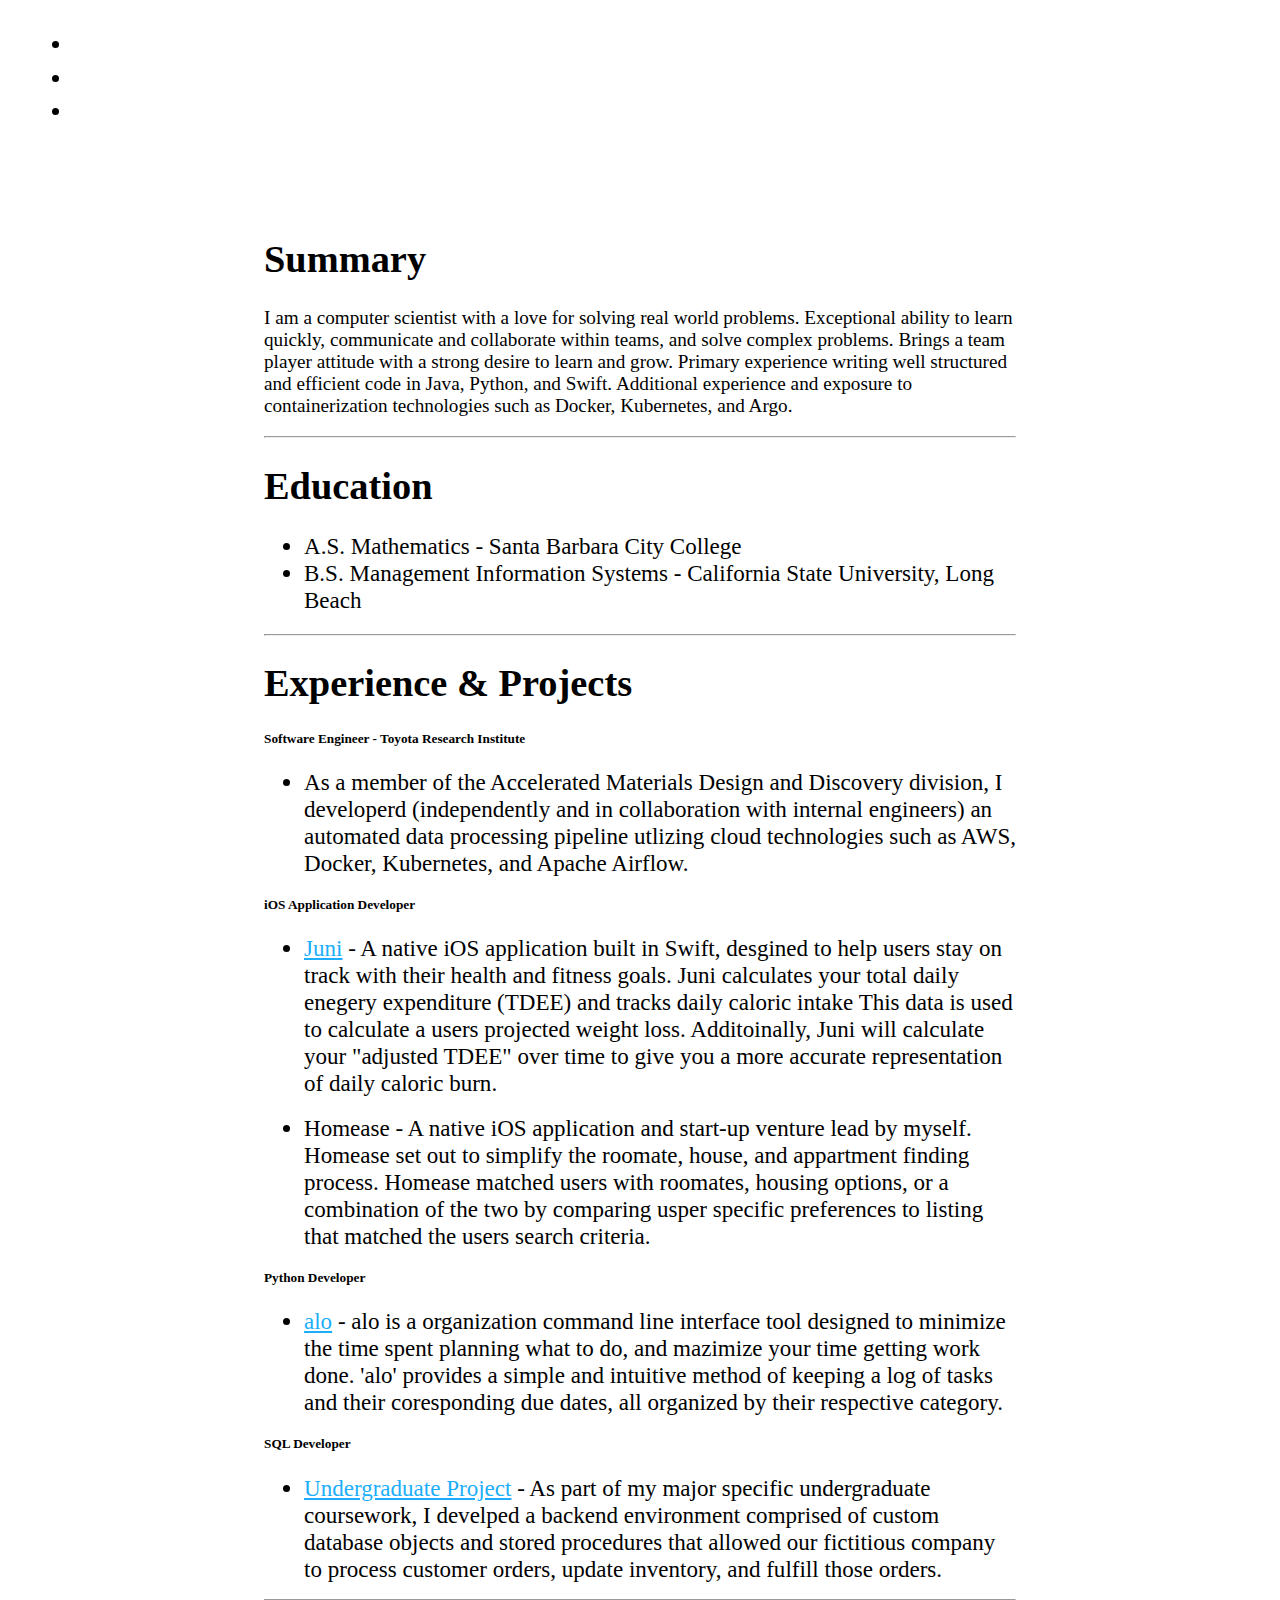
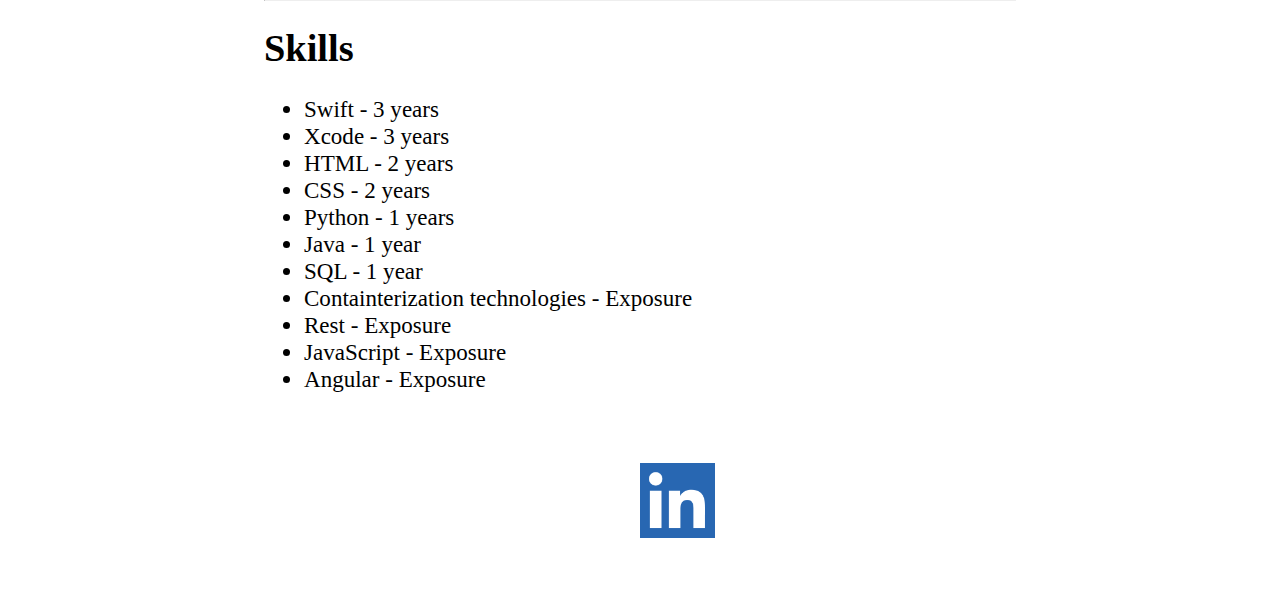
==== cv.html @ b25e5118 "updated cv" ====
<!DOCTYPE html>
<html lang="en">

<head>
    <meta charset="UTF-8">
    <meta name="viewport" content="width=device-width, initial-scale=1">

    <!-- Bootstrap CSS -->
    <link href="https://cdn.jsdelivr.net/npm/bootstrap@5.0.1/dist/css/bootstrap.min.css" rel="stylesheet"
        integrity="sha384-+0n0xVW2eSR5OomGNYDnhzAbDsOXxcvSN1TPprVMTNDbiYZCxYbOOl7+AMvyTG2x" crossorigin="anonymous">
    <link rel="stylesheet" href="cv.css">

    <title>CV</title>
</head>
<header>
    <nav>
        <ul class="nav justify-content-center">
            <li class="nav-item">
                <a class="nav-link" href="index.html">About</a>
            </li>
            <li class="nav-item">
                <a class="nav-link" href="projects.html">Projects</a>
            </li>
            <li class="nav-item">
                <a class="nav-link" href="cv.html">CV</a>
            </li>
        </ul>
    </nav>
</header>

<body class="bg-dark">
    <main>
        <div>
            <h1 class="text-light">Summary</h1>
            <p class="text-light">I am a computer scientist with a love for solving real world problems. Exceptional
                ability to
                learn quickly, communicate and collaborate within teams, and solve complex problems. Brings a team
                player attitude with
                a strong desire to learn and grow. Primary experience writing well structured and efficient code in
                Java, Python, and Swift. Additional experience and exposure to containerization technologies such as
                Docker, Kubernetes, and Argo.</p>
        </div>
        <hr>
        <div>
            <h1 class="text-light">Education</h1>
            <p>
            <ul>
                <li class="text-light">A.S. Mathematics - Santa Barbara City College</li>
                <li class="text-light">B.S. Management Information Systems - California State University, Long Beach
                </li>
            </ul>
            </p>
        </div>
        <hr>
        <div>
            <h1 class="text-light">Experience & Projects</h1>
            <h5 class="text-light">Software Engineer - Toyota Research Institute</h2>
                <ul>
                    <li class="text-light"> As a member of the Accelerated Materials Design and Discovery division, I
                        developerd (independently and in collaboration with internal engineers) an automated data
                        processing pipeline utlizing cloud technologies such as AWS, Docker, Kubernetes, and Apache
                        Airflow.</li>
                </ul>
                <h5 class="text-light">iOS Application Developer</h2>
                    <ul>
                        <li class="text-light"><a href="https://github.com/mi-barry/Juni" target="_blank">Juni</a> - A
                            native
                            iOS application built in Swift, desgined to help users stay on
                            track with their health and fitness goals. Juni calculates your total daily enegery
                            expenditure
                            (TDEE) and tracks daily caloric intake This data is used to calculate a users projected
                            weight
                            loss.
                            Additoinally, Juni will calculate your "adjusted TDEE" over time to give you a more accurate
                            representation of daily caloric burn.</li>
                        <br>
                        <li class="text-light">Homease - A native iOS application and start-up venture lead by myself.
                            Homease set out to simplify the roomate, house, and appartment finding process. Homease
                            matched
                            users with roomates, housing options, or a combination of the two by comparing usper
                            specific
                            preferences to listing that matched the users search criteria.</li>
                    </ul>
                    <h5 class="text-light">Python Developer</h5>
                    <ul>
                        <li class="text-light"><a href="https://github.com/mi-barry/alo" target="_blank">alo</a> - alo
                            is a
                            organization command line interface tool designed to minimize the time spent planning
                            what to do, and mazimize your time getting work done. 'alo'
                            provides a simple and intuitive method of keeping a log of tasks and their coresponding
                            due dates, all organized by their respective category.</li>
                    </ul>
                    <h5 class="text-light">SQL Developer</h4>
                        <ul>
                            <li class="text-light"><a href="https://github.com/mi-barry/SQLProject"
                                    target="_blank">Undergraduate Project</a> -
                                As part of my major specific undergraduate coursework, I develped a backend environment
                                comprised of custom database objects and stored procedures that allowed our fictitious
                                company
                                to
                                process
                                customer orders, update inventory, and fulfill those orders.
                            </li>
                        </ul>
        </div>
        <hr>
        <div>
            <h1 class="text-light">Skills</h1>
            <ul>
                <li class="text-light">Swift - 3 years</li>
                <li class="text-light">Xcode - 3 years</li>
                <li class="text-light">HTML - 2 years</li>
                <li class="text-light"> CSS - 2 years</li>
                <li class="text-light">Python - 1 years</li>
                <li class="text-light">Java - 1 year</li>
                <li class="text-light">SQL - 1 year</li>
                <li class="text-light">Containterization technologies - Exposure</li>
                <li class="text-light">Rest - Exposure</li>
                <li class="text-light">JavaScript - Exposure</li>
                <li class="text-light">Angular - Exposure</li>
            </ul>
        </div>
    </main>

    <!-- Bootstrap Popper Bundle -->
    <script src="https://cdn.jsdelivr.net/npm/bootstrap@5.0.1/dist/js/bootstrap.bundle.min.js"
        integrity="sha384-gtEjrD/SeCtmISkJkNUaaKMoLD0//ElJ19smozuHV6z3Iehds+3Ulb9Bn9Plx0x4"
        crossorigin="anonymous"></script>
</body>
<footer>
    <a href="https://github.com/mi-barry" target="_blank">
        <img class="footerImages" src="assets/gitlight.png" alt="Link to my Github profile.">
    </a>
    <a href="https://www.linkedin.com/in/michael-barry-663a85113/" target="_blank">
        <img class="footerImages" src="assets/linkedin.png" alt="Link to my Linkedin profile.">
    </a>
</footer>

</html>
---- cv.css ----
body {
    padding-top: 0.75vh;
}

main {
    padding-top: 70px;
    padding-left: 20vw;
    padding-right: 20vw;
}

hr {
    color: white;
}

h1 {
    font-size: 3vw;
}

h5 {
    margin-top: 20px;
}

p {
    font-size: 1.5vw;
}

li {
    font-size: 1.8vw;
}

a {
    color: rgb(28, 174, 250);
}

footer {
    margin-top: 70px;
    display: flex;
    justify-content: center;
}

.nav-item {
    margin-bottom: 0.75vh;
    margin-right: 25px;
    margin-left: 25px;
    font-size: x-large;
}

.nav-item > a {
    border-bottom: 1px solid transparent;
}

.nav-item > a:hover {
    color: rgb(28, 174, 250);
    border-bottom: 1px solid rgb(28, 174, 250);
}

.nav-link {
    color: white;
}

.footerImages {
    width: 75px;
    height: 75px;
    margin-right: 30px;
    margin-bottom: 50px;
}

@media (max-width: 720px) {
    .nav-item {
        margin-right: 10px;
        margin-left: 10px;
        font-size: medium;
    }
    main {
        padding-top: 10px;
        padding-left: 5vw;
        padding-right: 5vw;
    }

}

@media (max-width: 550px) {
    .nav-item {
        margin-right: 0;
        margin-left: 0;
    }
}
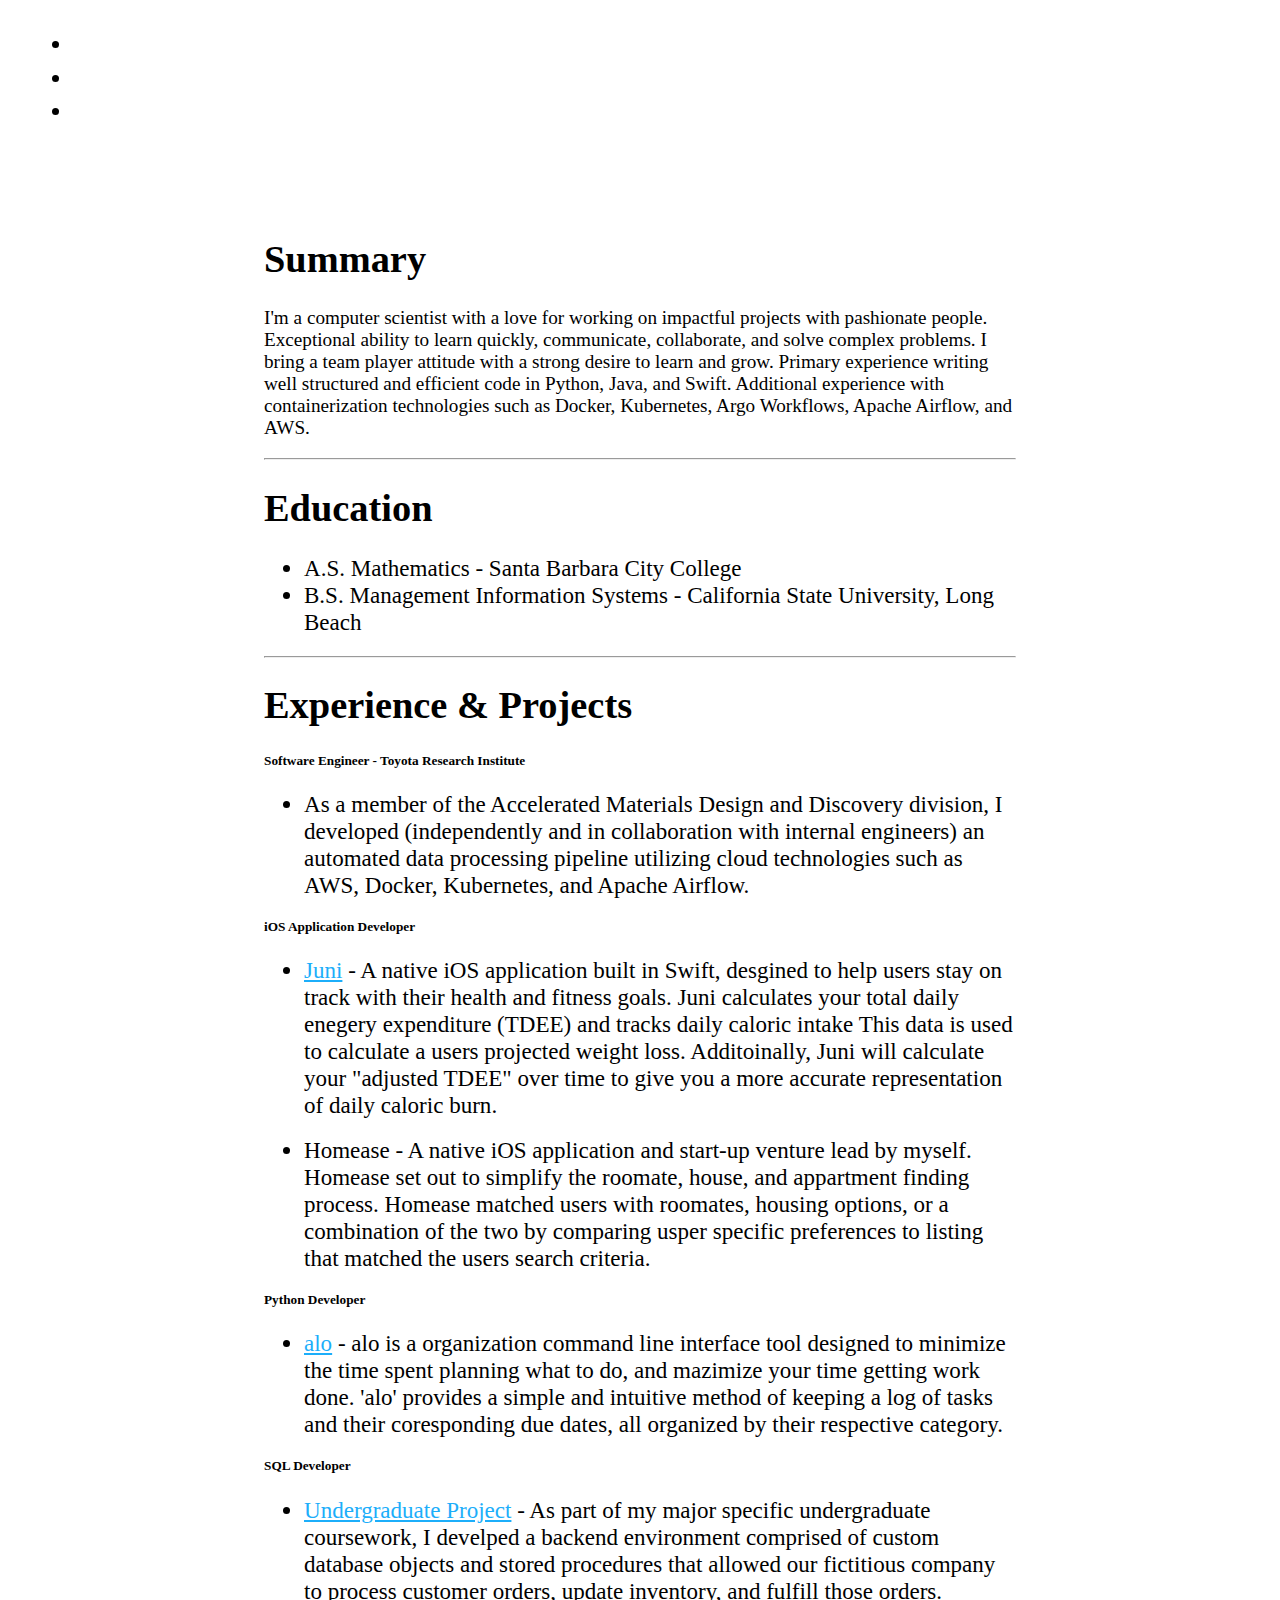
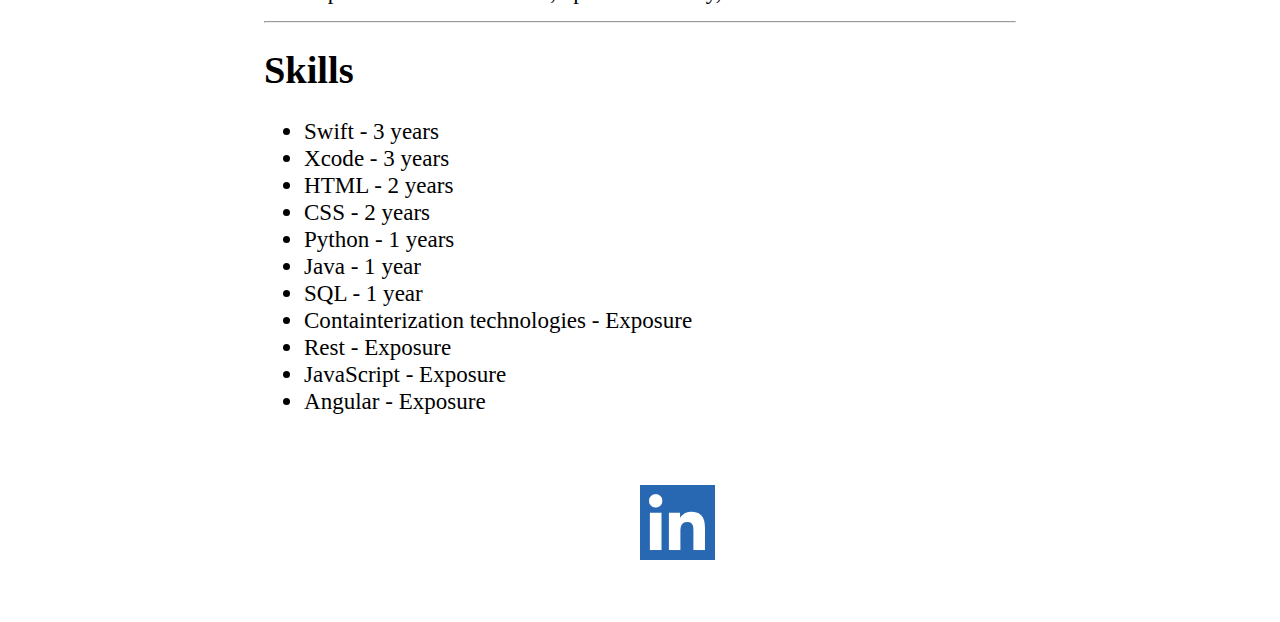
==== commit 9800bfef: "minor updates" ====
--- a/cv.html
+++ b/cv.html
@@ -32,13 +32,14 @@
     <main>
         <div>
             <h1 class="text-light">Summary</h1>
-            <p class="text-light">I am a computer scientist with a love for solving real world problems. Exceptional
+            <p class="text-light">I'm a computer scientist with a love for working on impactful projects with pashionate
+                people. Exceptional
                 ability to
-                learn quickly, communicate and collaborate within teams, and solve complex problems. Brings a team
+                learn quickly, communicate, collaborate, and solve complex problems. I bring a team
                 player attitude with
                 a strong desire to learn and grow. Primary experience writing well structured and efficient code in
-                Java, Python, and Swift. Additional experience and exposure to containerization technologies such as
-                Docker, Kubernetes, and Argo.</p>
+                Python, Java, and Swift. Additional experience with containerization technologies such as
+                Docker, Kubernetes, Argo Workflows, Apache Airflow, and AWS.</p>
         </div>
         <hr>
         <div>
@@ -57,8 +58,8 @@
             <h5 class="text-light">Software Engineer - Toyota Research Institute</h2>
                 <ul>
                     <li class="text-light"> As a member of the Accelerated Materials Design and Discovery division, I
-                        developerd (independently and in collaboration with internal engineers) an automated data
-                        processing pipeline utlizing cloud technologies such as AWS, Docker, Kubernetes, and Apache
+                        developed (independently and in collaboration with internal engineers) an automated data
+                        processing pipeline utilizing cloud technologies such as AWS, Docker, Kubernetes, and Apache
                         Airflow.</li>
                 </ul>
                 <h5 class="text-light">iOS Application Developer</h2>
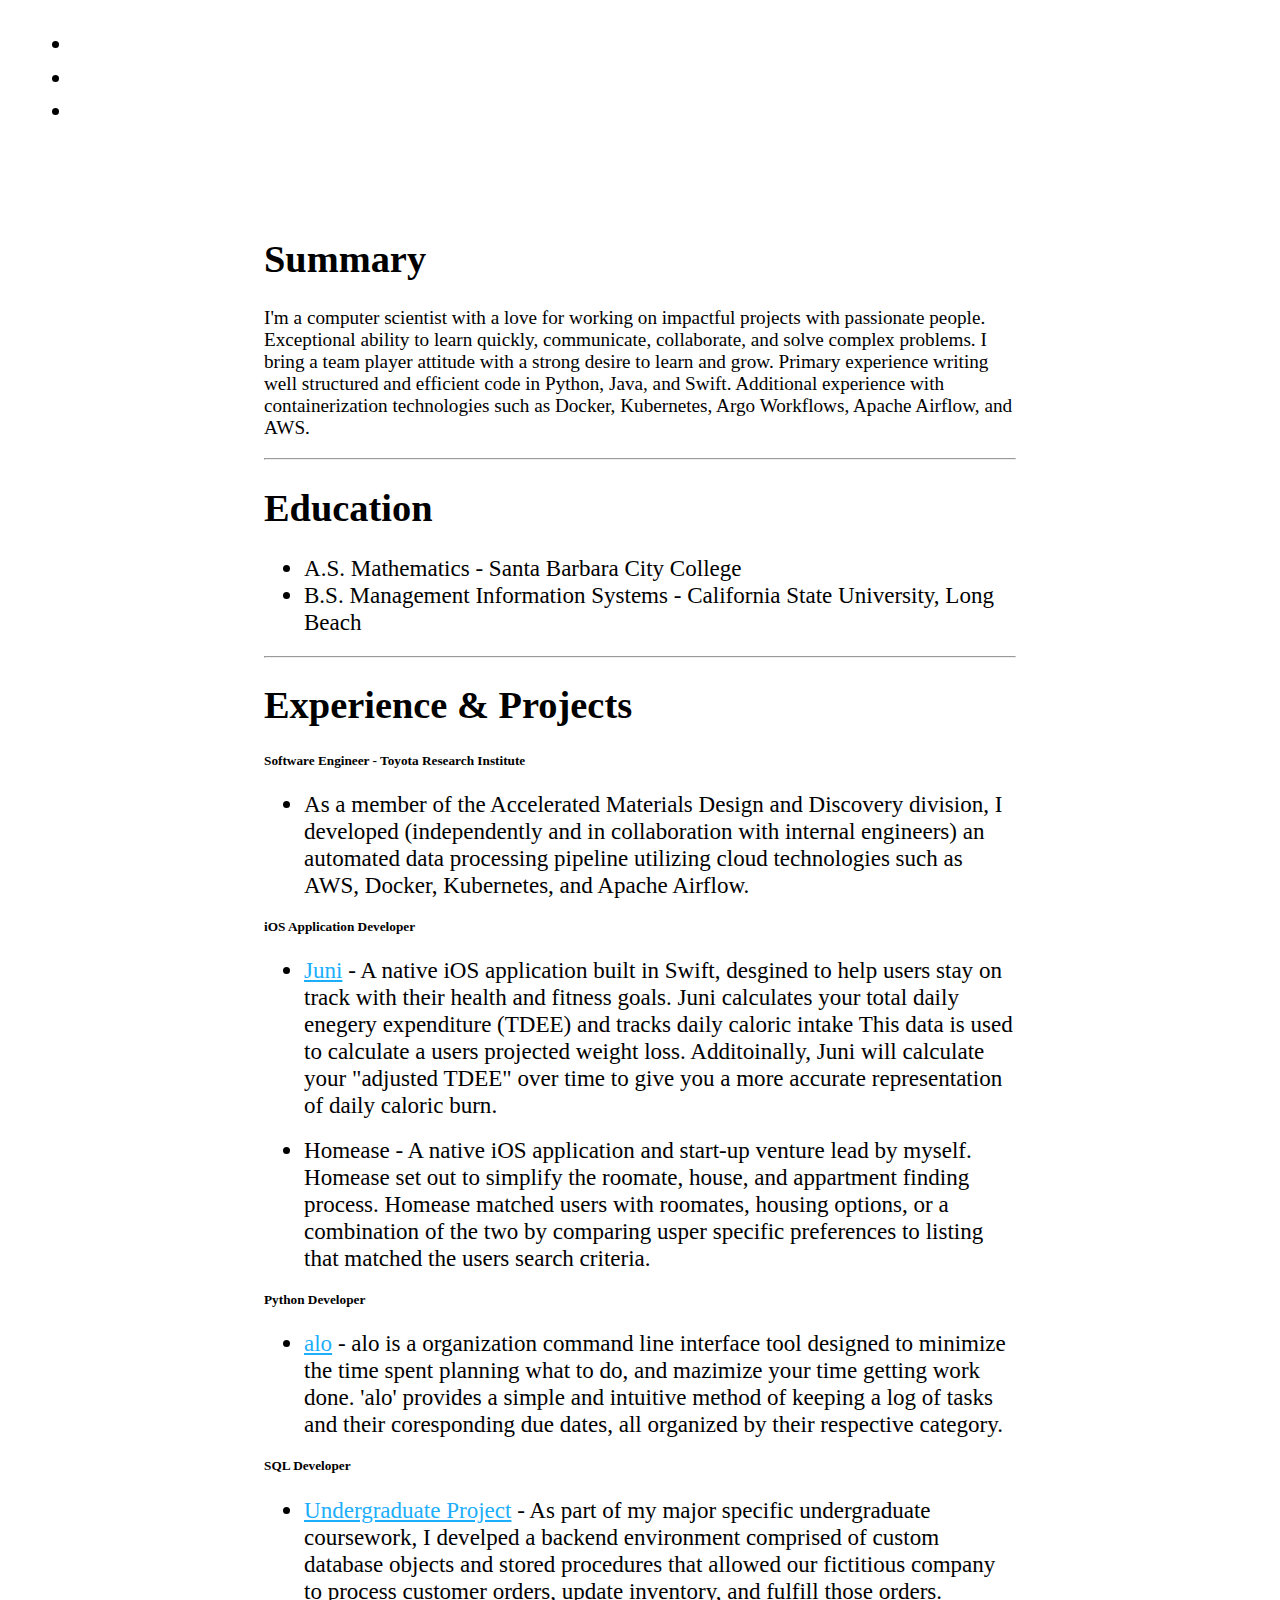
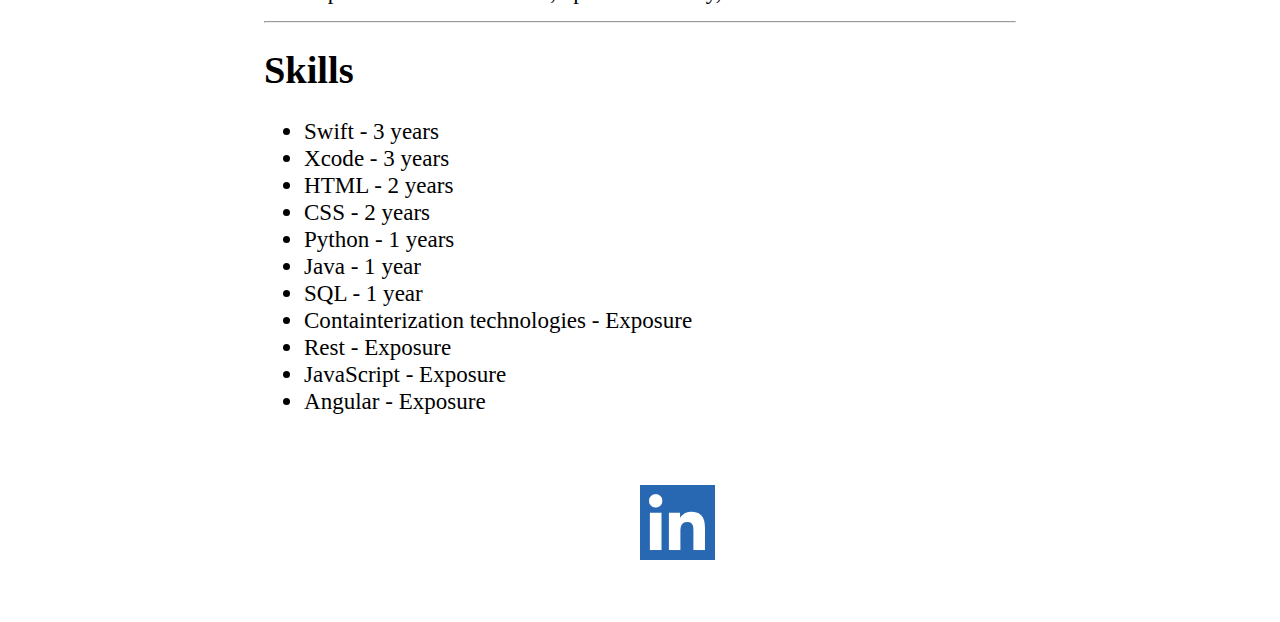
==== commit befdfb30: "minor updates" ====
--- a/cv.html
+++ b/cv.html
@@ -32,7 +32,7 @@
     <main>
         <div>
             <h1 class="text-light">Summary</h1>
-            <p class="text-light">I'm a computer scientist with a love for working on impactful projects with pashionate
+            <p class="text-light">I'm a computer scientist with a love for working on impactful projects with passionate
                 people. Exceptional
                 ability to
                 learn quickly, communicate, collaborate, and solve complex problems. I bring a team
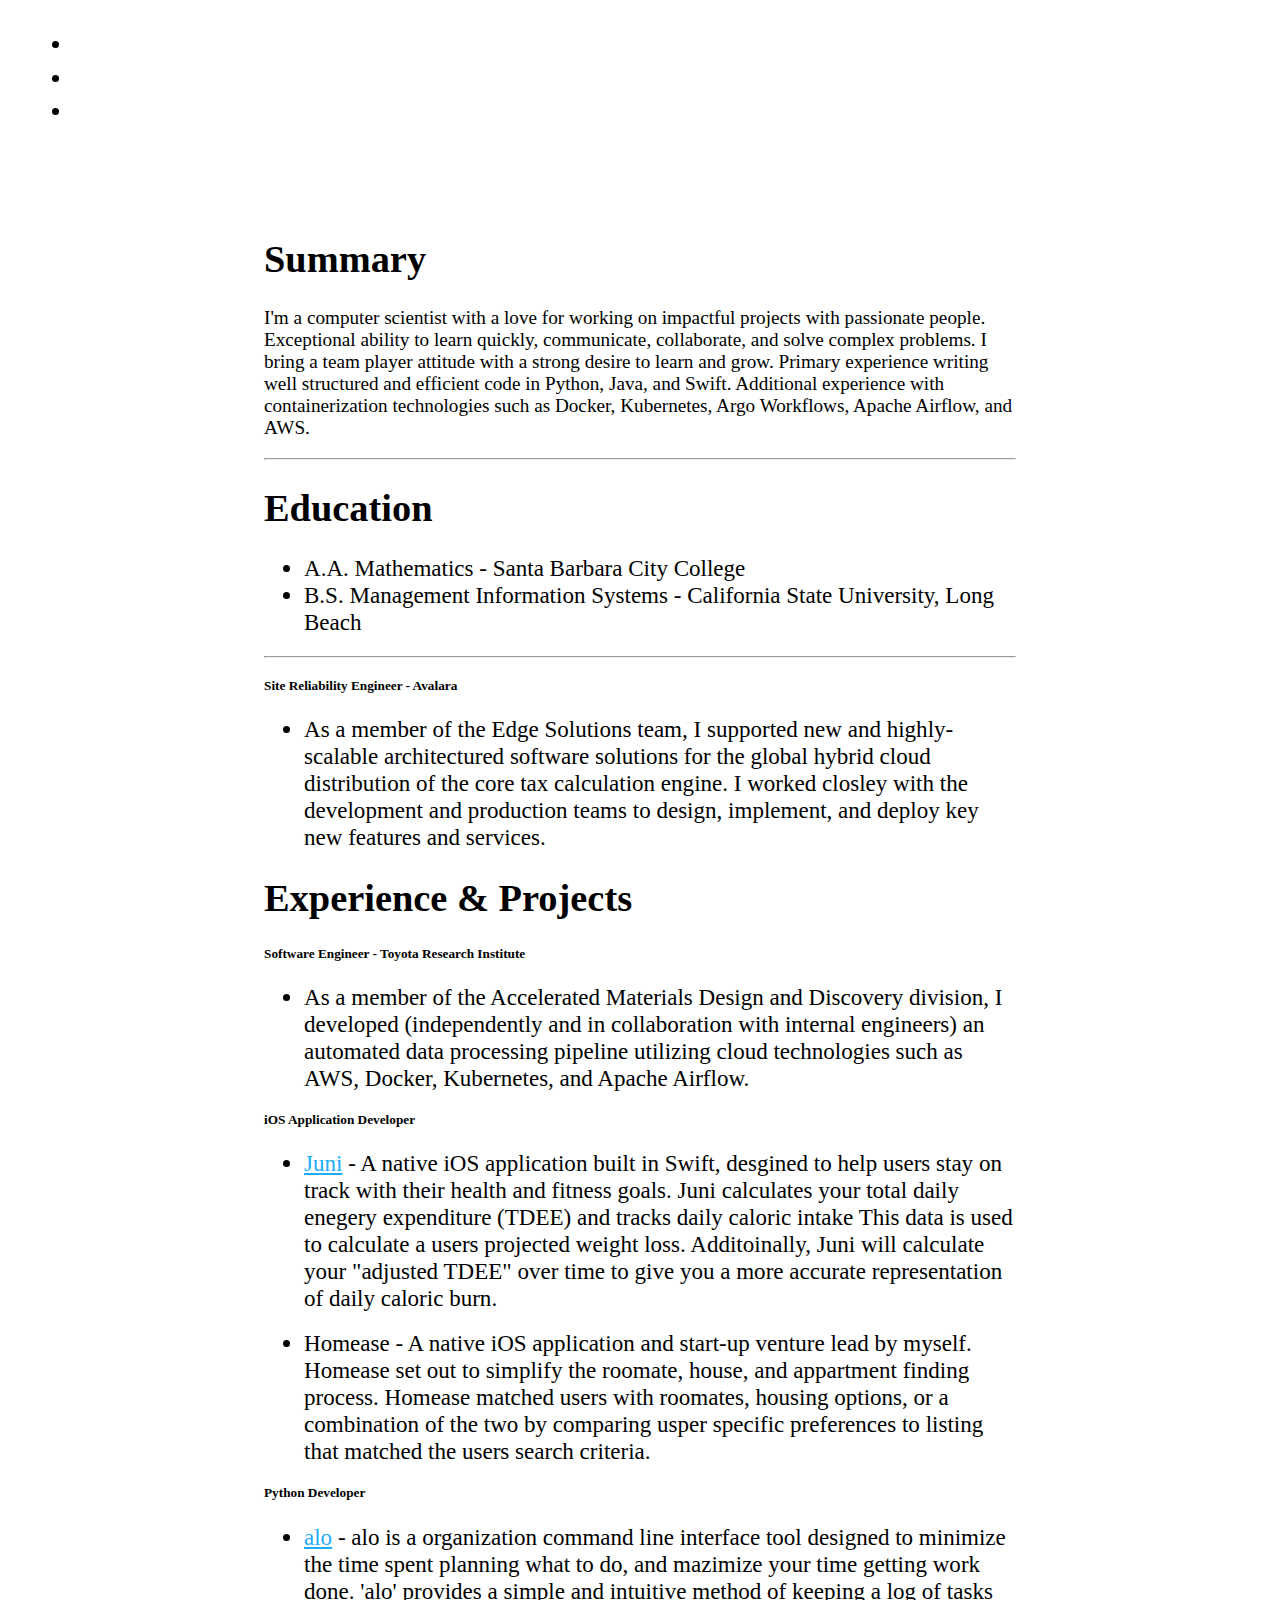
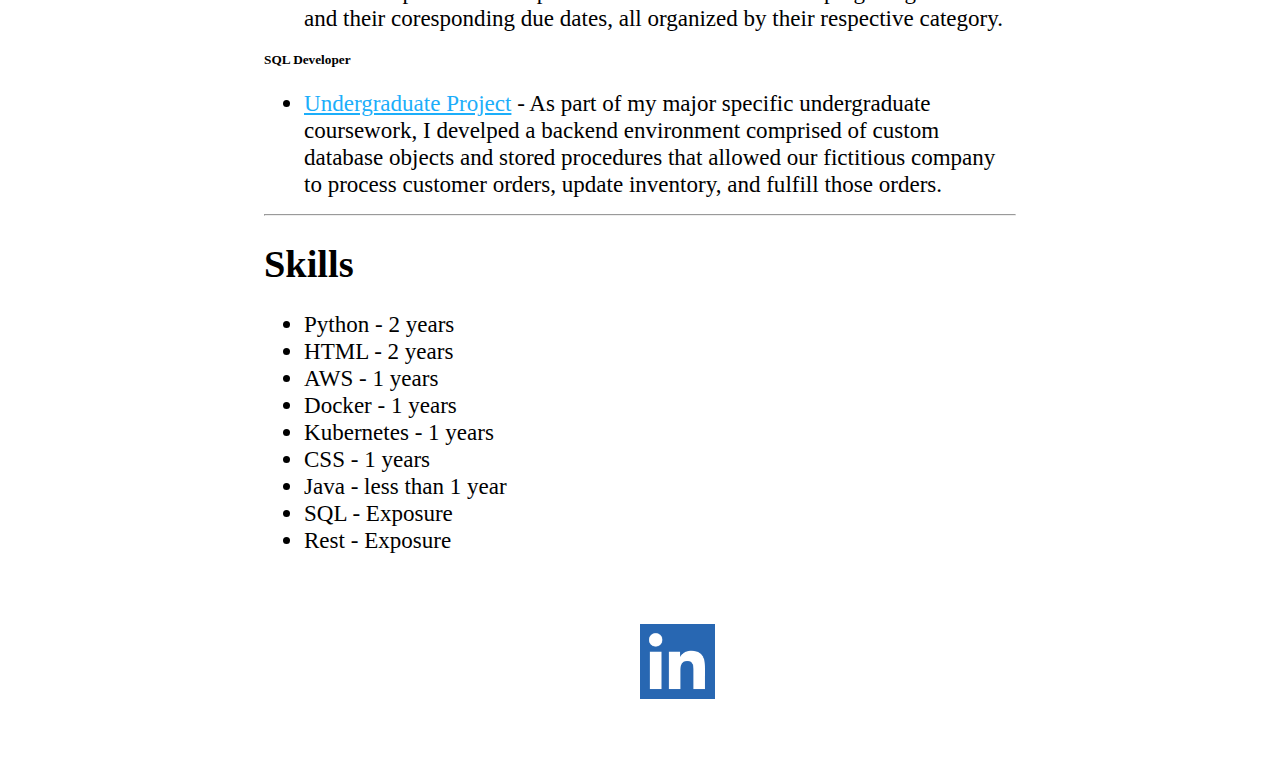
==== commit 4e581992: "Updates" ====
--- a/cv.html
+++ b/cv.html
@@ -46,7 +46,7 @@
             <h1 class="text-light">Education</h1>
             <p>
             <ul>
-                <li class="text-light">A.S. Mathematics - Santa Barbara City College</li>
+                <li class="text-light">A.A. Mathematics - Santa Barbara City College</li>
                 <li class="text-light">B.S. Management Information Systems - California State University, Long Beach
                 </li>
             </ul>
@@ -54,71 +54,76 @@
         </div>
         <hr>
         <div>
+            <h5 class="text-light">Site Reliability Engineer - Avalara</h5>
+            <ul>
+                <li class="text-light"> As a member of the Edge Solutions team, I supported new and highly-scalable
+                    architectured software solutions for the global hybrid cloud distribution of the core tax
+                    calculation engine. I worked closley with the development and production teams to design, implement,
+                    and deploy key new features and services.</li>
+            </ul>
             <h1 class="text-light">Experience & Projects</h1>
-            <h5 class="text-light">Software Engineer - Toyota Research Institute</h2>
-                <ul>
-                    <li class="text-light"> As a member of the Accelerated Materials Design and Discovery division, I
-                        developed (independently and in collaboration with internal engineers) an automated data
-                        processing pipeline utilizing cloud technologies such as AWS, Docker, Kubernetes, and Apache
-                        Airflow.</li>
-                </ul>
-                <h5 class="text-light">iOS Application Developer</h2>
-                    <ul>
-                        <li class="text-light"><a href="https://github.com/mi-barry/Juni" target="_blank">Juni</a> - A
-                            native
-                            iOS application built in Swift, desgined to help users stay on
-                            track with their health and fitness goals. Juni calculates your total daily enegery
-                            expenditure
-                            (TDEE) and tracks daily caloric intake This data is used to calculate a users projected
-                            weight
-                            loss.
-                            Additoinally, Juni will calculate your "adjusted TDEE" over time to give you a more accurate
-                            representation of daily caloric burn.</li>
-                        <br>
-                        <li class="text-light">Homease - A native iOS application and start-up venture lead by myself.
-                            Homease set out to simplify the roomate, house, and appartment finding process. Homease
-                            matched
-                            users with roomates, housing options, or a combination of the two by comparing usper
-                            specific
-                            preferences to listing that matched the users search criteria.</li>
-                    </ul>
-                    <h5 class="text-light">Python Developer</h5>
-                    <ul>
-                        <li class="text-light"><a href="https://github.com/mi-barry/alo" target="_blank">alo</a> - alo
-                            is a
-                            organization command line interface tool designed to minimize the time spent planning
-                            what to do, and mazimize your time getting work done. 'alo'
-                            provides a simple and intuitive method of keeping a log of tasks and their coresponding
-                            due dates, all organized by their respective category.</li>
-                    </ul>
-                    <h5 class="text-light">SQL Developer</h4>
-                        <ul>
-                            <li class="text-light"><a href="https://github.com/mi-barry/SQLProject"
-                                    target="_blank">Undergraduate Project</a> -
-                                As part of my major specific undergraduate coursework, I develped a backend environment
-                                comprised of custom database objects and stored procedures that allowed our fictitious
-                                company
-                                to
-                                process
-                                customer orders, update inventory, and fulfill those orders.
-                            </li>
-                        </ul>
+            <h5 class="text-light">Software Engineer - Toyota Research Institute</h5>
+            <ul>
+                <li class="text-light"> As a member of the Accelerated Materials Design and Discovery division, I
+                    developed (independently and in collaboration with internal engineers) an automated data
+                    processing pipeline utilizing cloud technologies such as AWS, Docker, Kubernetes, and Apache
+                    Airflow.</li>
+            </ul>
+            <h5 class="text-light">iOS Application Developer</h5>
+            <ul>
+                <li class="text-light"><a href="https://github.com/mi-barry/Juni" target="_blank">Juni</a> - A
+                    native
+                    iOS application built in Swift, desgined to help users stay on
+                    track with their health and fitness goals. Juni calculates your total daily enegery
+                    expenditure
+                    (TDEE) and tracks daily caloric intake This data is used to calculate a users projected
+                    weight
+                    loss.
+                    Additoinally, Juni will calculate your "adjusted TDEE" over time to give you a more accurate
+                    representation of daily caloric burn.</li>
+                <br>
+                <li class="text-light">Homease - A native iOS application and start-up venture lead by myself.
+                    Homease set out to simplify the roomate, house, and appartment finding process. Homease
+                    matched
+                    users with roomates, housing options, or a combination of the two by comparing usper
+                    specific
+                    preferences to listing that matched the users search criteria.</li>
+            </ul>
+            <h5 class="text-light">Python Developer</h5>
+            <ul>
+                <li class="text-light"><a href="https://github.com/mi-barry/alo" target="_blank">alo</a> - alo
+                    is a
+                    organization command line interface tool designed to minimize the time spent planning
+                    what to do, and mazimize your time getting work done. 'alo'
+                    provides a simple and intuitive method of keeping a log of tasks and their coresponding
+                    due dates, all organized by their respective category.</li>
+            </ul>
+            <h5 class="text-light">SQL Developer</h5>
+            <ul>
+                <li class="text-light"><a href="https://github.com/mi-barry/SQLProject" target="_blank">Undergraduate
+                        Project</a> -
+                    As part of my major specific undergraduate coursework, I develped a backend environment
+                    comprised of custom database objects and stored procedures that allowed our fictitious
+                    company
+                    to
+                    process
+                    customer orders, update inventory, and fulfill those orders.
+                </li>
+            </ul>
         </div>
         <hr>
         <div>
             <h1 class="text-light">Skills</h1>
             <ul>
-                <li class="text-light">Swift - 3 years</li>
-                <li class="text-light">Xcode - 3 years</li>
+                <li class="text-light">Python - 2 years</li>
                 <li class="text-light">HTML - 2 years</li>
-                <li class="text-light"> CSS - 2 years</li>
-                <li class="text-light">Python - 1 years</li>
-                <li class="text-light">Java - 1 year</li>
-                <li class="text-light">SQL - 1 year</li>
-                <li class="text-light">Containterization technologies - Exposure</li>
+                <li class="text-light">AWS - 1 years</li>
+                <li class="text-light">Docker - 1 years</li>
+                <li class="text-light">Kubernetes - 1 years</li>
+                <li class="text-light">CSS - 1 years</li>
+                <li class="text-light">Java - less than 1 year</li>
+                <li class="text-light">SQL - Exposure</li>
                 <li class="text-light">Rest - Exposure</li>
-                <li class="text-light">JavaScript - Exposure</li>
-                <li class="text-light">Angular - Exposure</li>
             </ul>
         </div>
     </main>
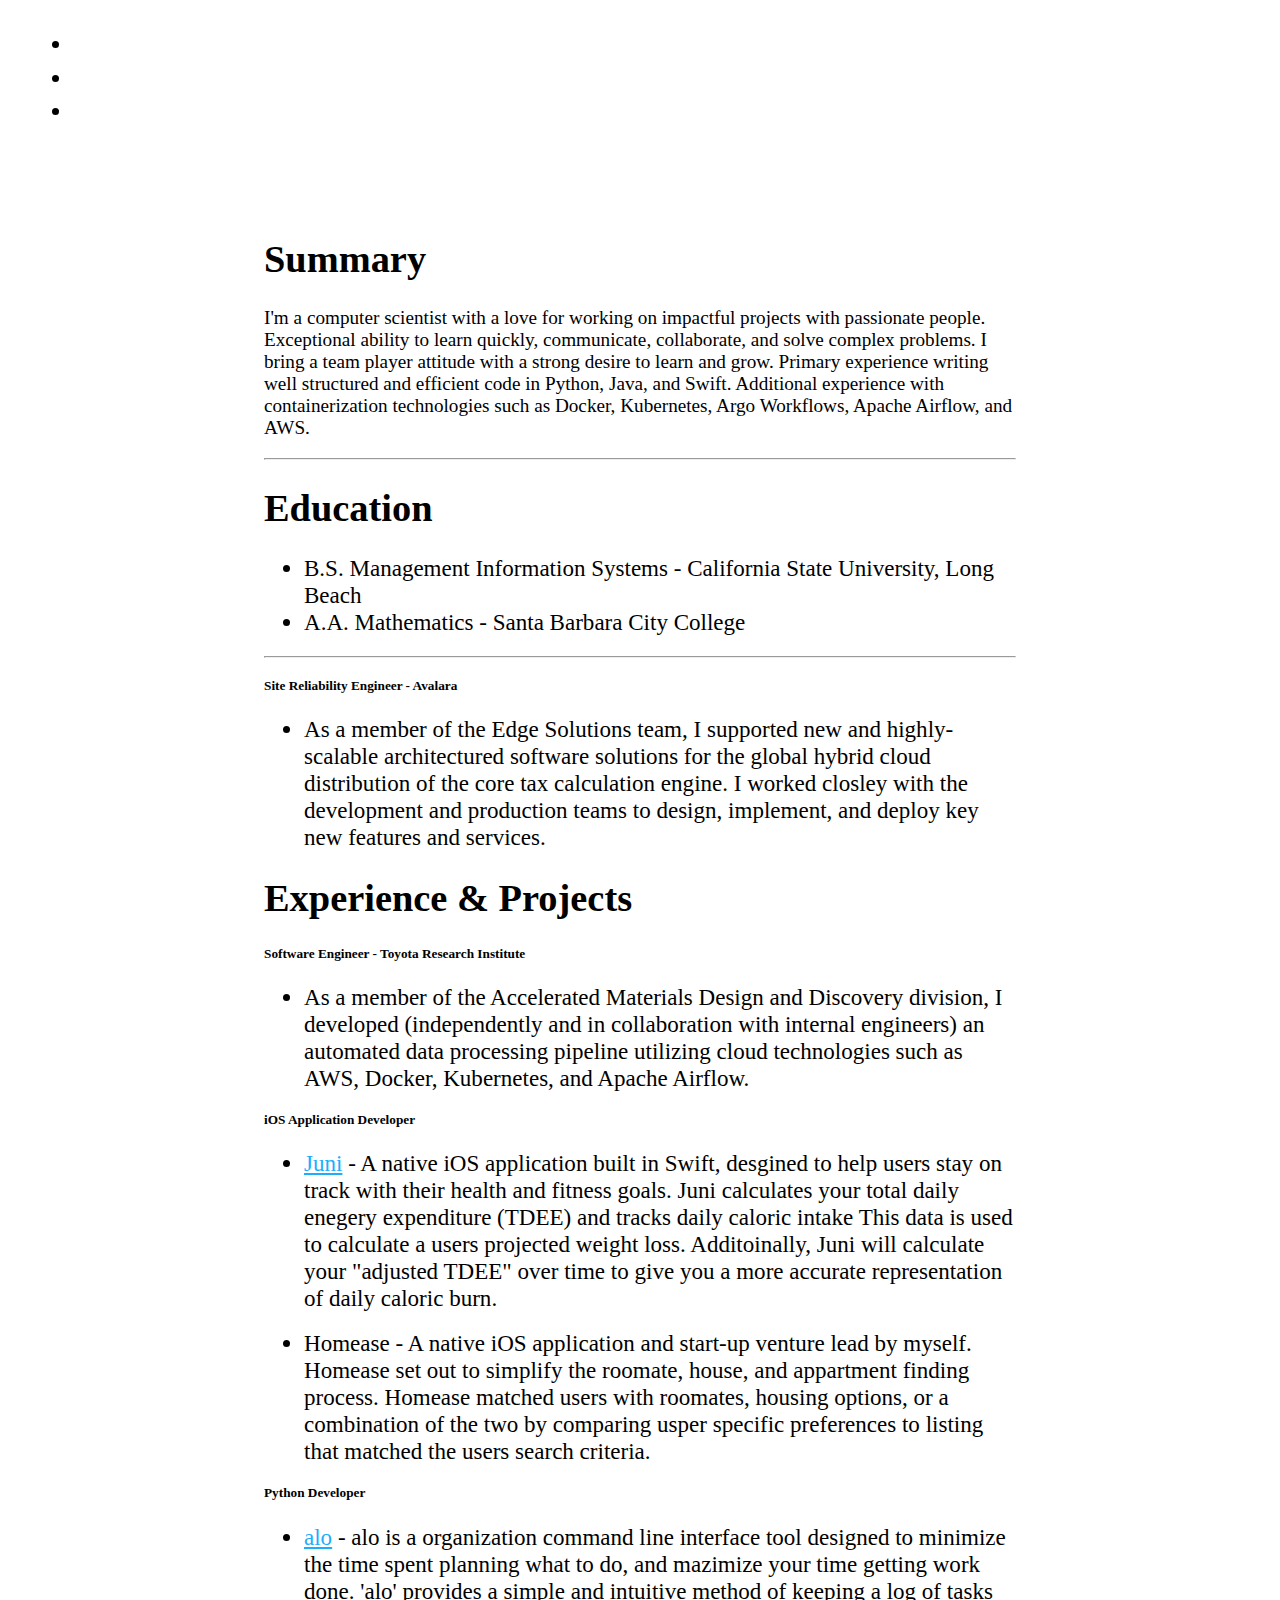
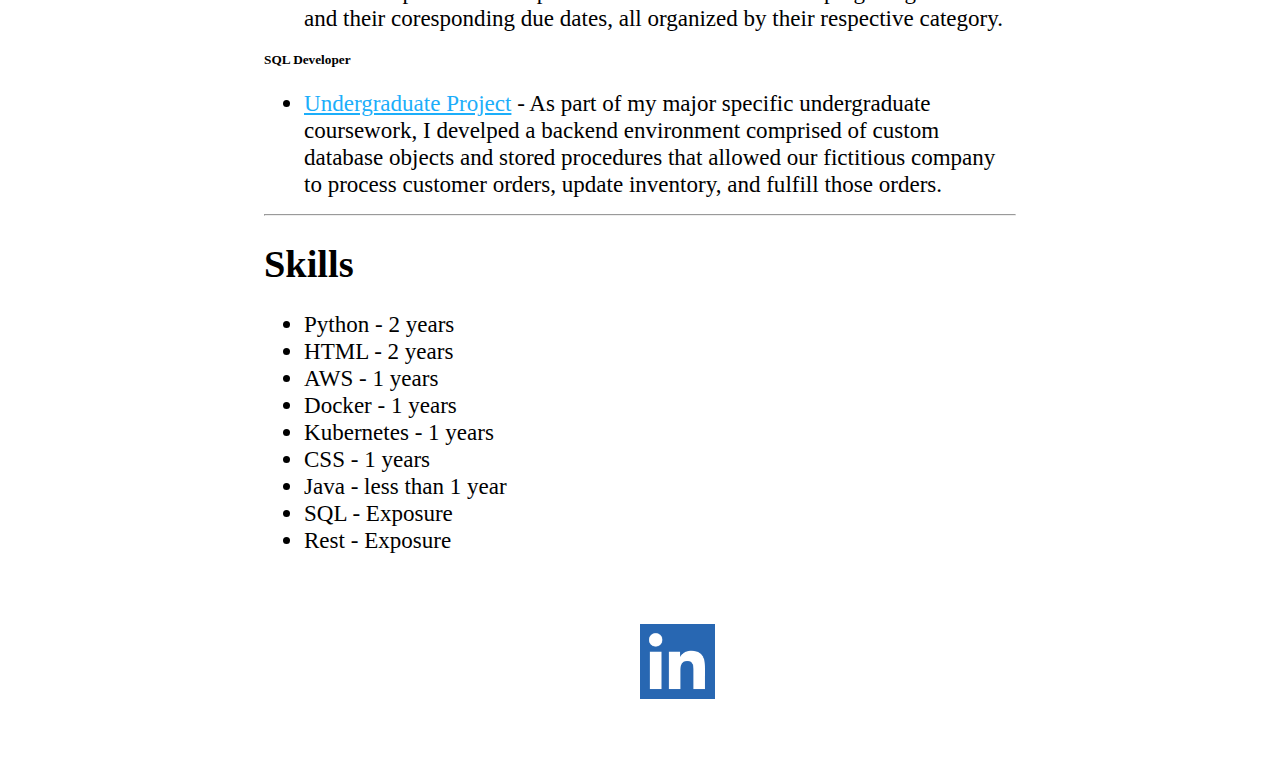
==== commit f1ca42fd: "Updates" ====
--- a/cv.html
+++ b/cv.html
@@ -46,9 +46,9 @@
             <h1 class="text-light">Education</h1>
             <p>
             <ul>
-                <li class="text-light">A.A. Mathematics - Santa Barbara City College</li>
                 <li class="text-light">B.S. Management Information Systems - California State University, Long Beach
                 </li>
+                <li class="text-light">A.A. Mathematics - Santa Barbara City College</li>
             </ul>
             </p>
         </div>
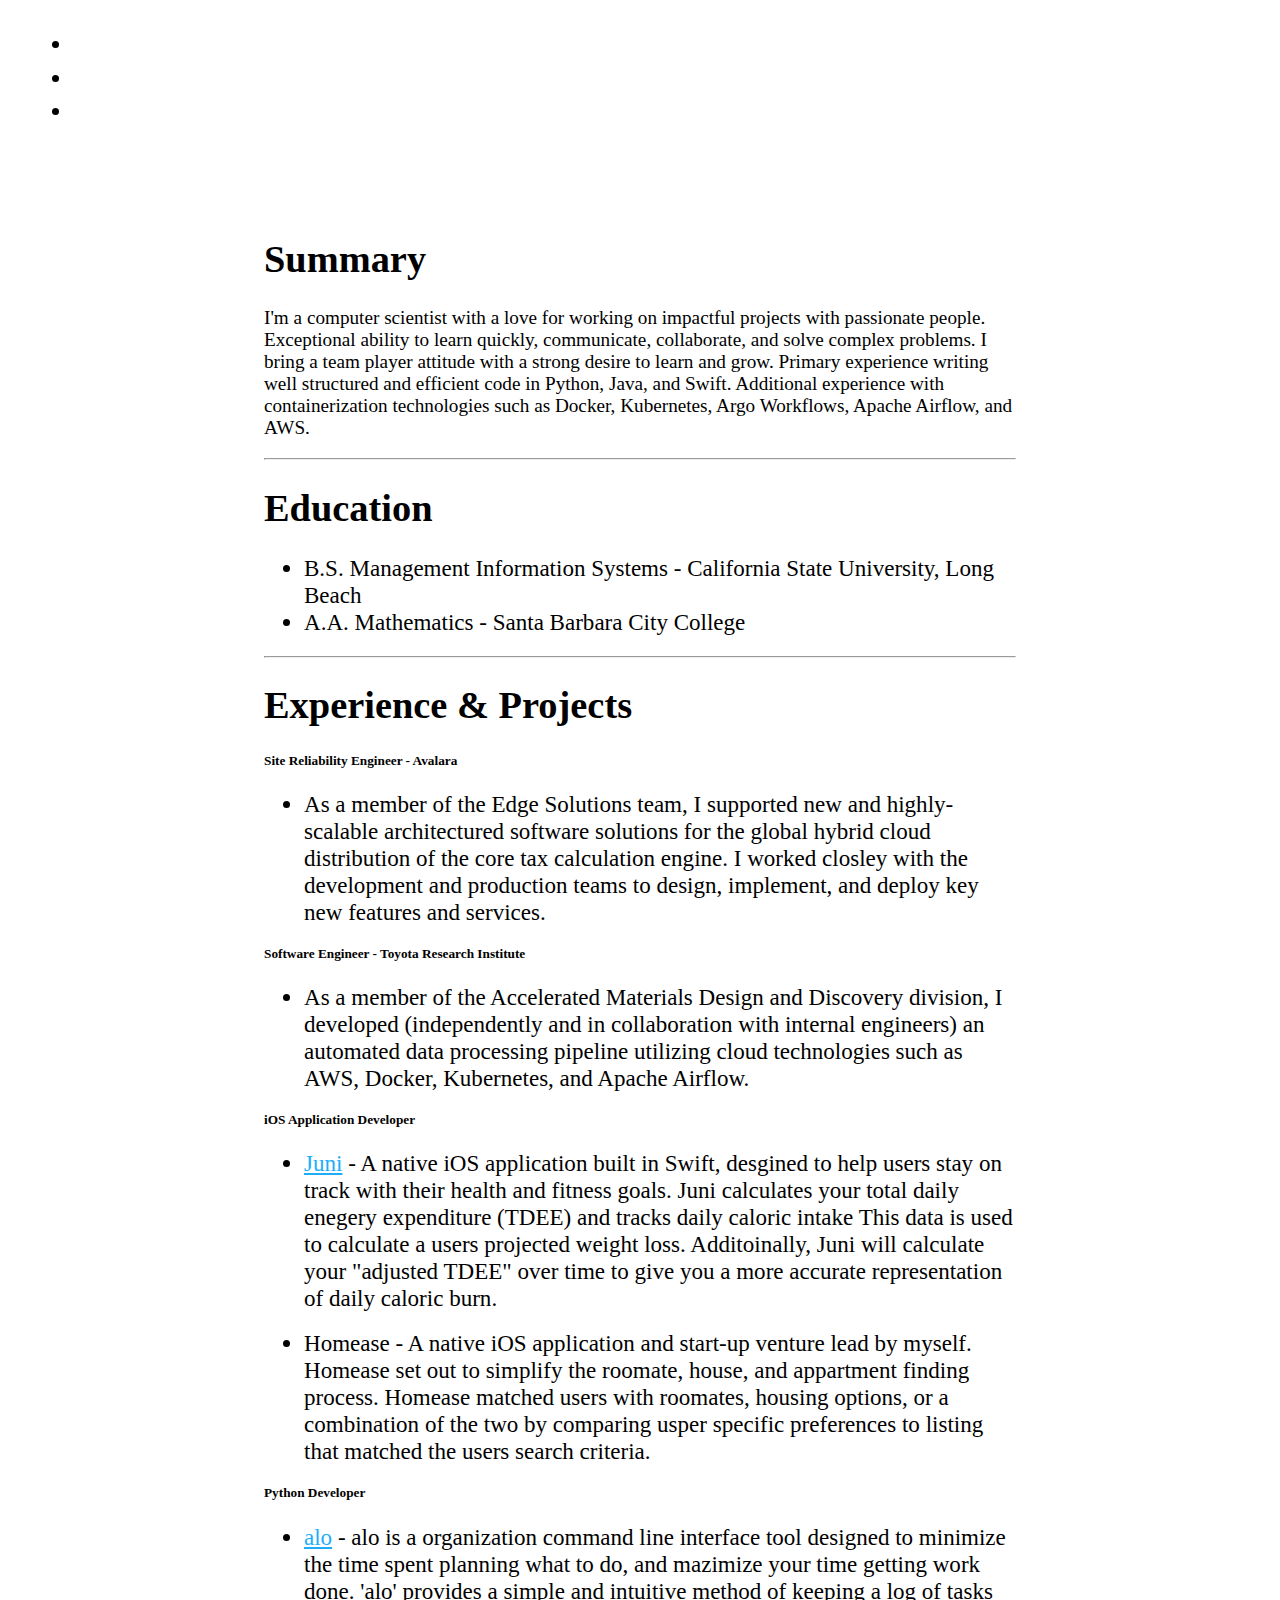
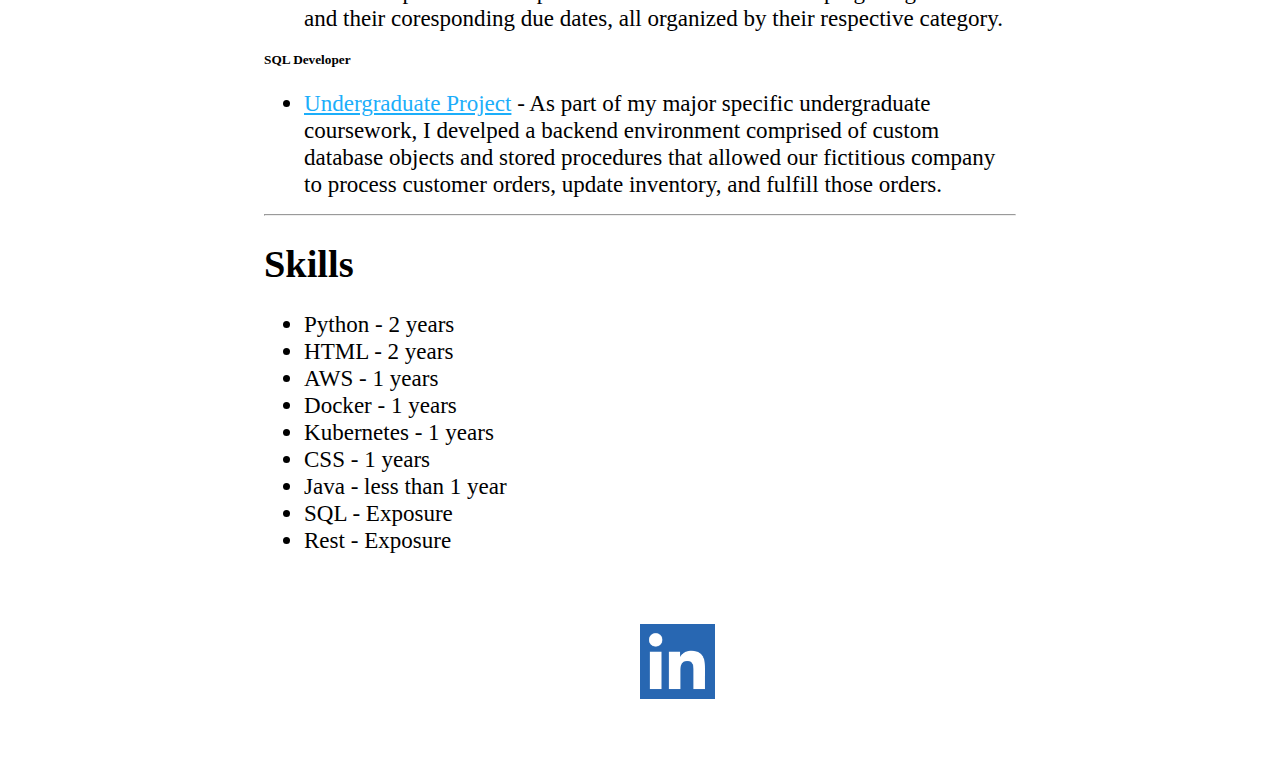
==== commit be00bdae: "Updates" ====
--- a/cv.html
+++ b/cv.html
@@ -54,6 +54,7 @@
         </div>
         <hr>
         <div>
+            <h1 class="text-light">Experience & Projects</h1>
             <h5 class="text-light">Site Reliability Engineer - Avalara</h5>
             <ul>
                 <li class="text-light"> As a member of the Edge Solutions team, I supported new and highly-scalable
@@ -61,7 +62,6 @@
                     calculation engine. I worked closley with the development and production teams to design, implement,
                     and deploy key new features and services.</li>
             </ul>
-            <h1 class="text-light">Experience & Projects</h1>
             <h5 class="text-light">Software Engineer - Toyota Research Institute</h5>
             <ul>
                 <li class="text-light"> As a member of the Accelerated Materials Design and Discovery division, I
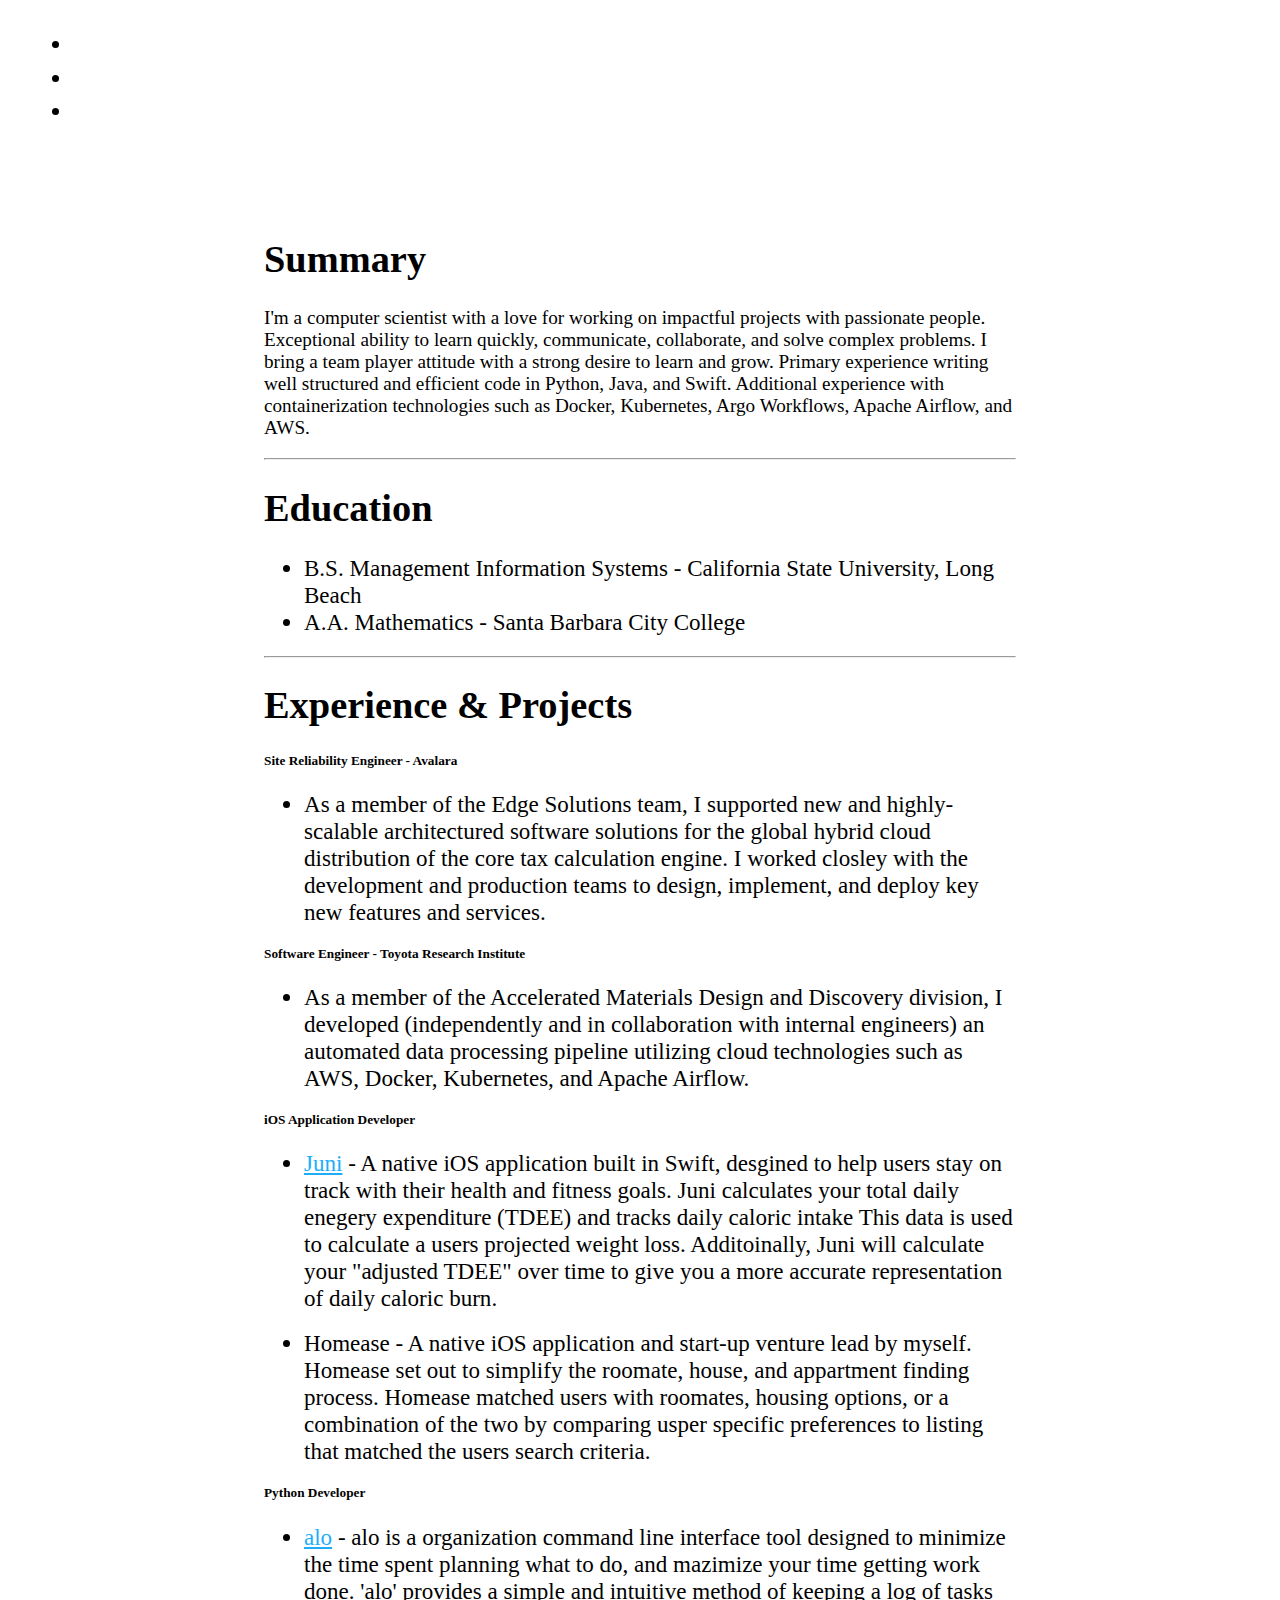
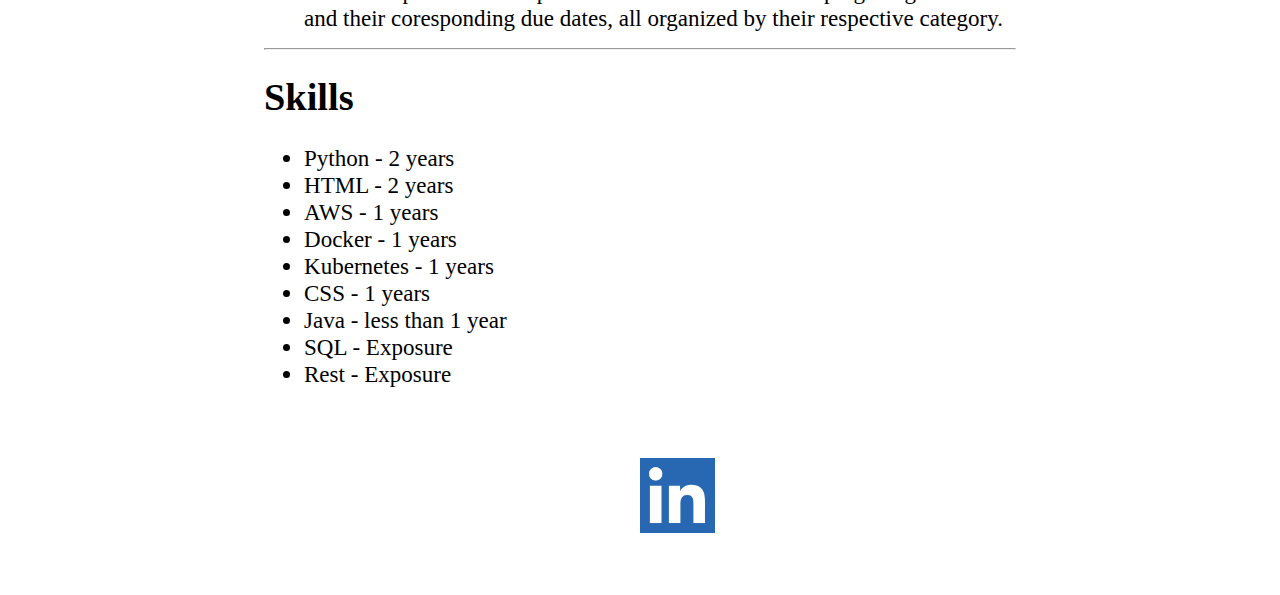
==== commit 6dac398c: "Updates" ====
--- a/cv.html
+++ b/cv.html
@@ -98,18 +98,6 @@
                     provides a simple and intuitive method of keeping a log of tasks and their coresponding
                     due dates, all organized by their respective category.</li>
             </ul>
-            <h5 class="text-light">SQL Developer</h5>
-            <ul>
-                <li class="text-light"><a href="https://github.com/mi-barry/SQLProject" target="_blank">Undergraduate
-                        Project</a> -
-                    As part of my major specific undergraduate coursework, I develped a backend environment
-                    comprised of custom database objects and stored procedures that allowed our fictitious
-                    company
-                    to
-                    process
-                    customer orders, update inventory, and fulfill those orders.
-                </li>
-            </ul>
         </div>
         <hr>
         <div>
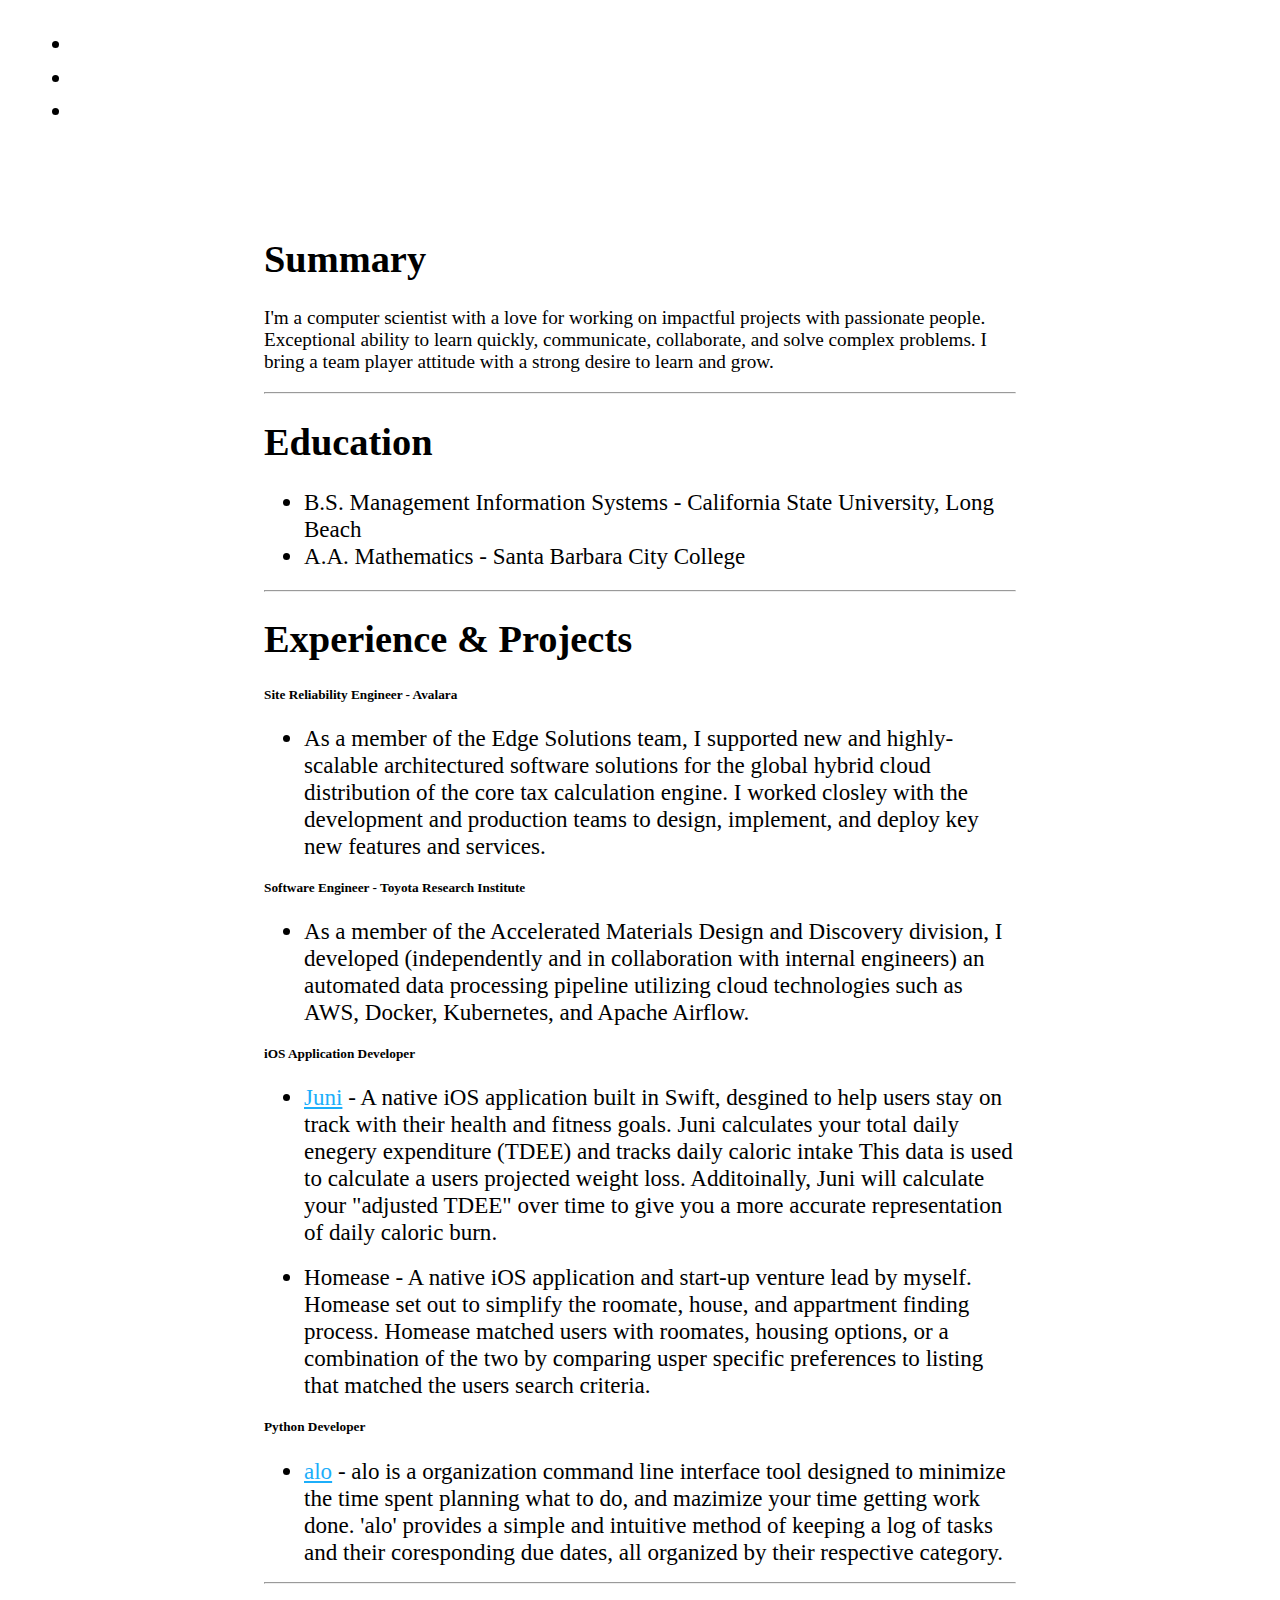
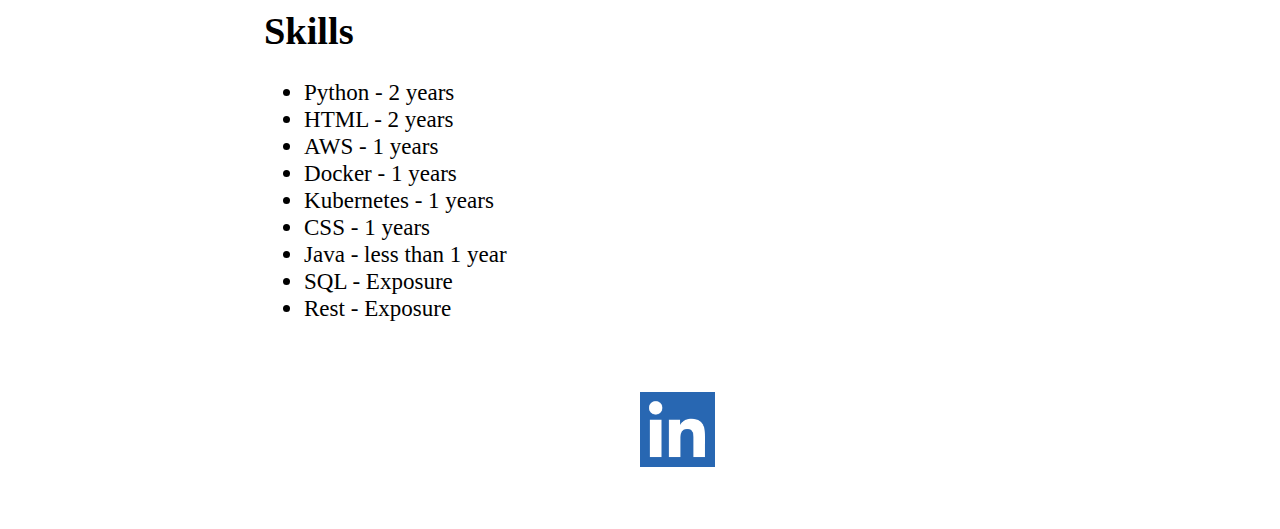
==== commit 7bd9287b: "Updates" ====
--- a/cv.html
+++ b/cv.html
@@ -37,9 +37,7 @@
                 ability to
                 learn quickly, communicate, collaborate, and solve complex problems. I bring a team
                 player attitude with
-                a strong desire to learn and grow. Primary experience writing well structured and efficient code in
-                Python, Java, and Swift. Additional experience with containerization technologies such as
-                Docker, Kubernetes, Argo Workflows, Apache Airflow, and AWS.</p>
+                a strong desire to learn and grow.</p>
         </div>
         <hr>
         <div>
